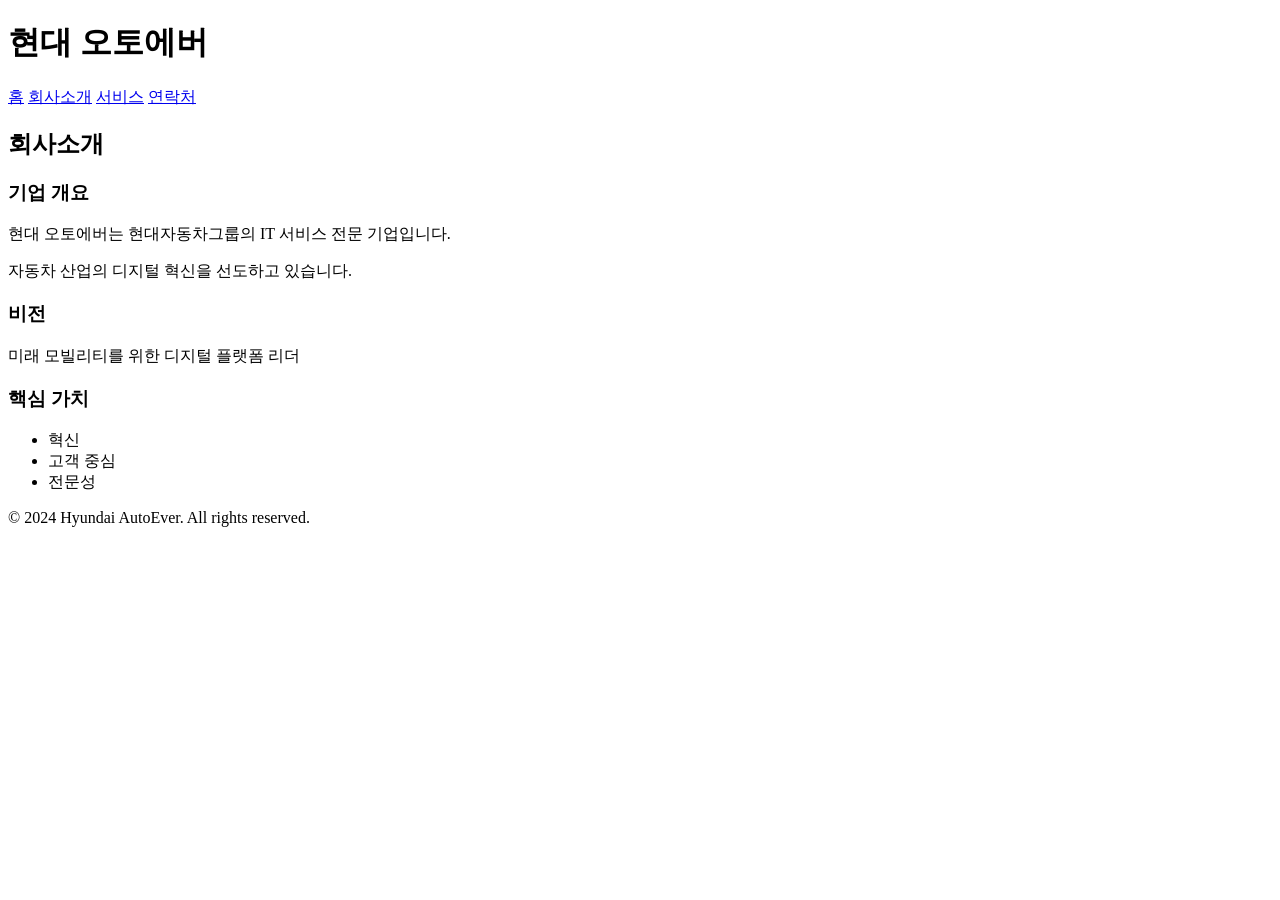
==== about.html @ 7a0bec82 "회사 소개 페이지 추가" ====
<!DOCTYPE html>
<html lang="ko">
<head>
    <meta charset="UTF-8">
    <meta name="viewport" content="width=device-width, initial-scale=1.0">
    <title>회사소개 - 현대 오토에버</title>
</head>
<body>

    <header>
        <h1>현대 오토에버</h1>
        <nav>
            <a href="index.html">홈</a>
            <a href="about.html">회사소개</a>
            <a href="services.html">서비스</a>
            <a href="contact.html">연락처</a>
        </nav>
    </header>

    <main>
        <h2>회사소개</h2>

        <section>
            <h3>기업 개요</h3>
            <p>현대 오토에버는 현대자동차그룹의 IT 서비스 전문 기업입니다.</p>
            <p>자동차 산업의 디지털 혁신을 선도하고 있습니다.</p>
        </section>

        <section>
            <h3>비전</h3>
            <p>미래 모빌리티를 위한 디지털 플랫폼 리더</p>
        </section>

        <section>
            <h3>핵심 가치</h3>
            <ul>
                <li>혁신</li>
                <li>고객 중심</li>
                <li>전문성</li>
            </ul>
        </section>
    </main>

    <footer>
        <p>&copy; 2024 Hyundai AutoEver. All rights reserved.</p>
    </footer>

</body>
</html>
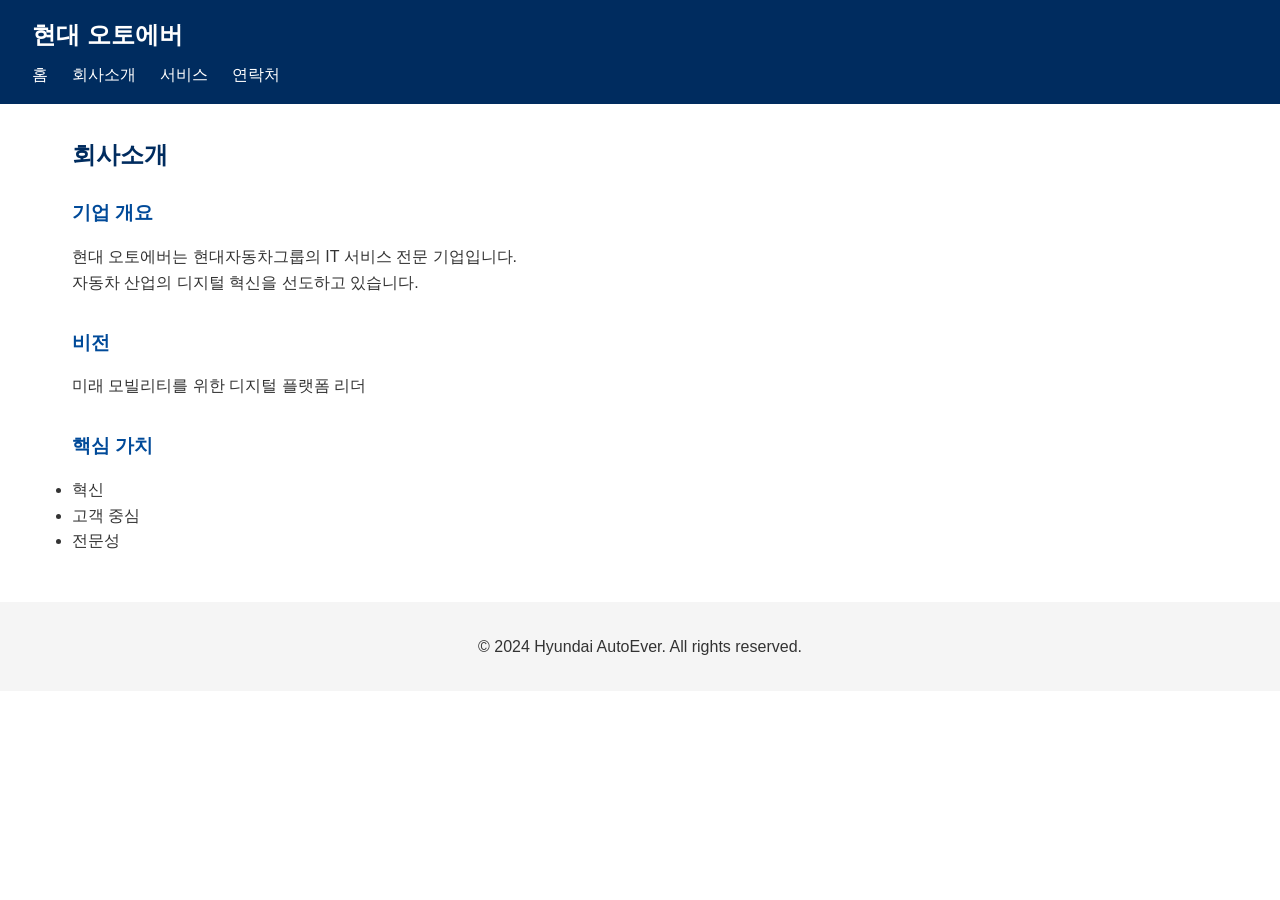
==== commit da6ef8be: "feat: 공통 CSS 스타일 추가 (#2)" ====
--- a/about.html
+++ b/about.html
@@ -4,6 +4,7 @@
     <meta charset="UTF-8">
     <meta name="viewport" content="width=device-width, initial-scale=1.0">
     <title>회사소개 - 현대 오토에버</title>
+    <link rel="stylesheet" href="style.css">
 </head>
 <body>
 
--- a/style.css
+++ b/style.css
@@ -0,0 +1,61 @@
+/* 전체 스타일 */
+* {
+    margin: 0;
+    padding: 0;
+    box-sizing: border-box;
+}
+
+body {
+    font-family: 'Noto Sans KR', sans-serif;
+    line-height: 1.6;
+    color: #333;
+}
+
+/* 헤더 */
+header {
+    background-color: #002c5f;
+    color: white;
+    padding: 1rem 2rem;
+}
+header h1 {
+    font-size: 1.5rem;
+    margin-bottom: 0.5rem;
+}
+
+/* 네비게이션 */
+nav {
+    display: flex;
+    gap: 1.5rem;
+}
+nav a {
+    color: white;
+    text-decoration: none;
+    transition: opacity 0.3s;
+}
+nav a:hover {
+    opacity: 0.7;
+}
+/* 메인 컨텐츠 */
+main {
+    max-width: 1200px;
+    margin: 2rem auto;
+    padding: 0 2rem;
+}
+main h2 {
+    color: #002c5f;
+    margin-bottom: 1.5rem;
+}
+section {
+    margin-bottom: 2rem;
+}
+section h3 {
+    color: #004a99;
+    margin-bottom: 1rem;
+}
+/* 푸터 */
+footer {
+    background-color: #f5f5f5;
+    text-align: center;
+    padding: 2rem;
+    margin-top: 3rem;
+}
